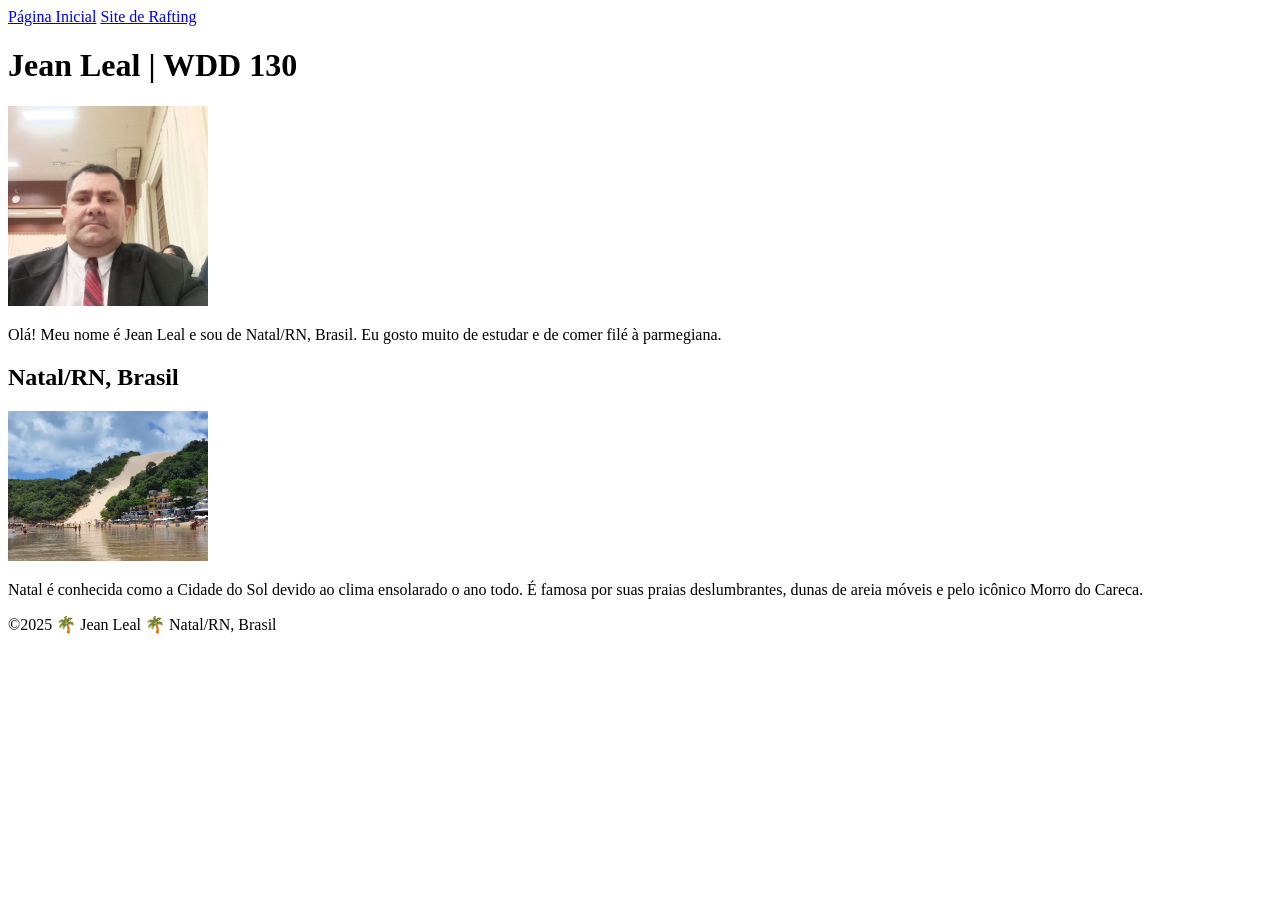
==== index.html @ dd0cb32e "new" ====
<!DOCTYPE html>
<html lang="pt-BR">

<head>
    <meta charset="utf-8">
    <meta name="viewport" content="width=device-width,initial-scale=1.0">
    <title>Jean Leal | WDD 130</title>
    <meta name="description"
        content="Página inicial do curso WDD 130 de Jean Leal. Contém informações sobre o perfil do estudante de Natal/RN, Brasil, e links para projetos futuros.">
    <meta name="Jean Leal" content="Jean Leal">
</head>

<body>
    <header>
        <nav>
            <a href="#">Página Inicial</a>
            <a href="wwr/">Site de Rafting</a>
        </nav>
    </header>
    <main>
        <h1>Jean Leal | WDD 130</h1>
        <img src="imagens/perfil.jpg" alt="Olá, meu nome é Jean Leal" width="200">
        <p>Olá! Meu nome é Jean Leal e sou de Natal/RN, Brasil. Eu gosto muito de estudar e de comer filé à parmegiana.
        </p>
    </main>
    <aside>
        <h2>Natal/RN, Brasil</h2>
        <img src="imagens/natal.jpg" alt="Praia de Ponta Negra e o Morro do Careca em Natal, Rio Grande do Norte"
            width="200">
        <p>Natal é conhecida como a Cidade do Sol devido ao clima ensolarado o ano todo. É famosa por suas praias
            deslumbrantes, dunas de areia móveis e pelo icônico Morro do Careca.</p>
    </aside>
    <footer>
        <p>©2025 🌴 Jean Leal 🌴 Natal/RN, Brasil</p>
    </footer>
</body>

</html>
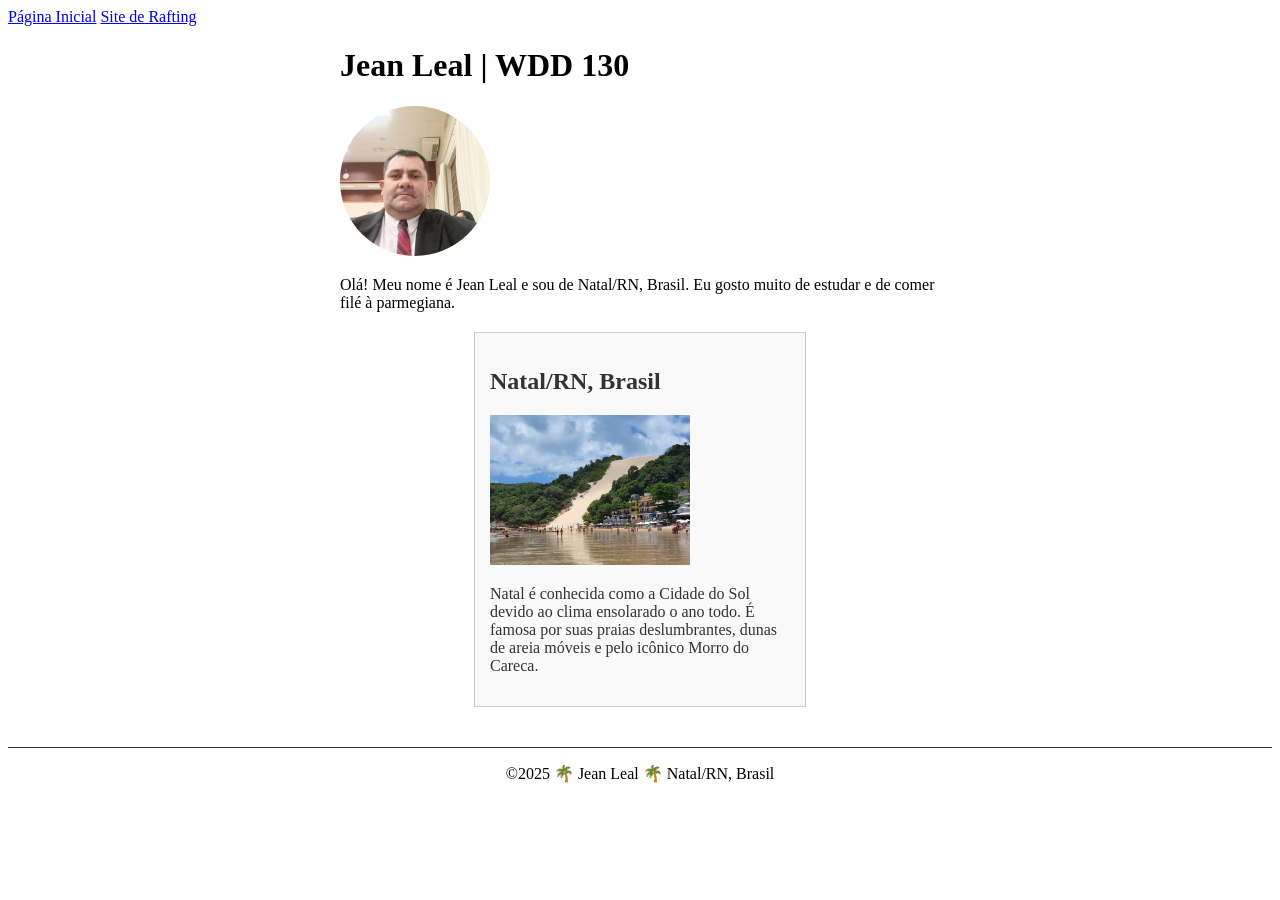
==== commit 4e4d67c1: "newww" ====
--- a/index.html
+++ b/index.html
@@ -7,7 +7,8 @@
     <title>Jean Leal | WDD 130</title>
     <meta name="description"
         content="Página inicial do curso WDD 130 de Jean Leal. Contém informações sobre o perfil do estudante de Natal/RN, Brasil, e links para projetos futuros.">
-    <meta name="Jean Leal" content="Jean Leal">
+    <meta name="author" content="Jean Leal">
+    <link rel="stylesheet" href="estilos/estilos.css">
 </head>
 
 <body>
--- a/estilos/estilos.css
+++ b/estilos/estilos.css
@@ -0,0 +1,40 @@
+/* Limita a largura do conteúdo principal */
+main {
+  max-width: 600px;
+  margin: 0 auto;
+}
+
+/* Estilização específica para a imagem de perfil dentro do main */
+main img {
+  width: 150px;
+  height: auto;
+  border-radius: 50%; /* Opcional: deixa a foto redonda se desejar */
+}
+
+/* Estilização do elemento aside */
+aside {
+  width: 300px;
+  margin: 20px auto;
+  border: 1px solid #ccc;
+  padding: 15px;
+  background-color: #f9f9f9;
+  color: #333;
+}
+
+/* Define o tamanho da imagem regional dentro do aside */
+aside img {
+  width: 200px;
+  height: auto;
+}
+
+/* Remove o preenchimento padrão de todos os parágrafos */
+p {
+  padding: 0;
+}
+
+/* Estilização do rodapé */
+footer {
+  margin-top: 40px;
+  border-top: 1px solid #333;
+  text-align: center;
+}
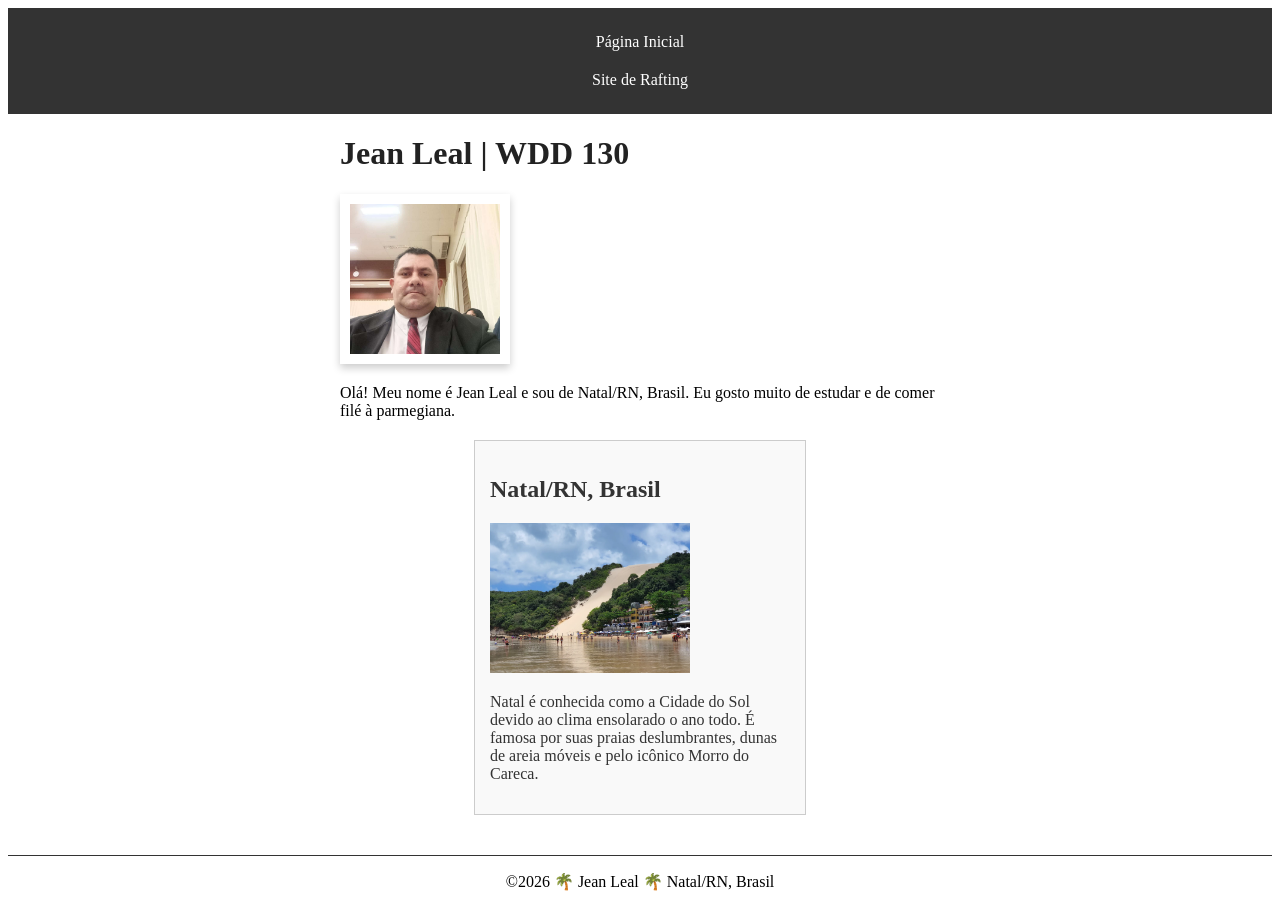
==== commit 19aac4a7: "atualização" ====
--- a/index.html
+++ b/index.html
@@ -32,7 +32,7 @@
             deslumbrantes, dunas de areia móveis e pelo icônico Morro do Careca.</p>
     </aside>
     <footer>
-        <p>©2025 🌴 Jean Leal 🌴 Natal/RN, Brasil</p>
+        <p>©2026 🌴 Jean Leal 🌴 Natal/RN, Brasil</p>
     </footer>
 </body>
 
--- a/estilos/estilos.css
+++ b/estilos/estilos.css
@@ -1,14 +1,36 @@
+/* Regra obrigatória para o título principal */
+h1 {
+  color: #222;
+}
+
+/* Estilização da navegação (Cabeçalho) */
+nav {
+  background-color: #333;
+  padding: 15px;
+}
+
+/* Regra obrigatória para os links do menu */
+nav a {
+  color: #fff;
+  padding: 10px;
+  display: block;
+  text-decoration: none; 
+  text-align: center;    
+}
+
 /* Limita a largura do conteúdo principal */
 main {
   max-width: 600px;
   margin: 0 auto;
 }
 
-/* Estilização específica para a imagem de perfil dentro do main */
+/* Regra corrigida com todas as propriedades exigidas para a imagem de perfil */
 main img {
   width: 150px;
   height: auto;
-  border-radius: 50%; /* Opcional: deixa a foto redonda se desejar */
+  border: 5px solid #fff;                  /* Borda branca ao redor da foto */
+  padding: 5px;                            /* Espaçamento entre a imagem e a borda */
+  box-shadow: 0 4px 8px rgba(0, 0, 0, 0.2); /* Sombra suave para dar profundidade */
 }
 
 /* Estilização do elemento aside */
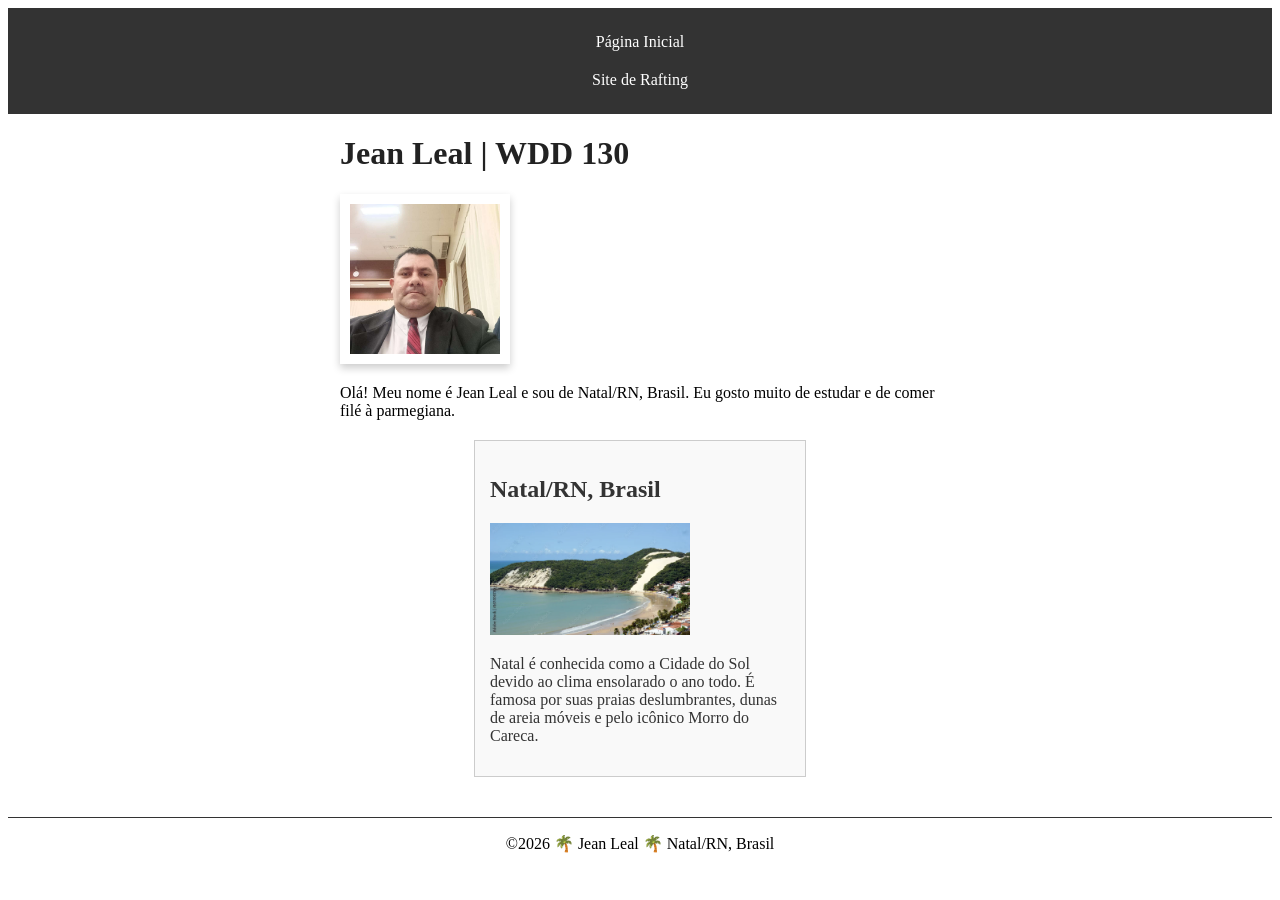
==== commit c6b462f5: "ness" ====
--- a/index.html
+++ b/index.html
@@ -6,7 +6,7 @@
     <meta name="viewport" content="width=device-width,initial-scale=1.0">
     <title>Jean Leal | WDD 130</title>
     <meta name="description"
-        content="Página inicial do curso WDD 130 de Jean Leal. Contém informações sobre o perfil do estudante de Natal/RN, Brasil, e links para projetos futuros.">
+        content="WDD 130 course home page for Jean Leal. Contains profile information and links to future course assignments.">
     <meta name="author" content="Jean Leal">
     <link rel="stylesheet" href="estilos/estilos.css">
 </head>
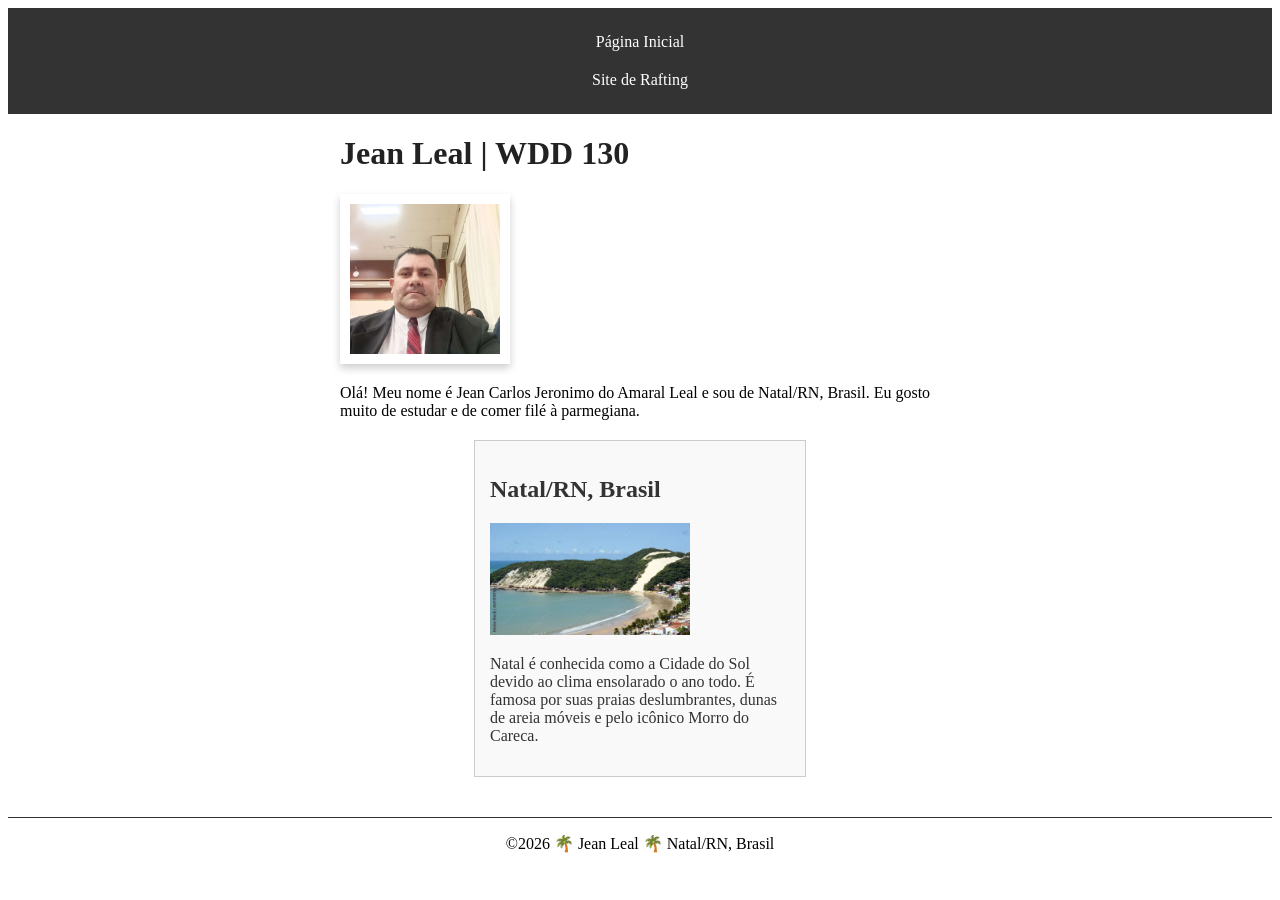
==== commit 666012fe: "news" ====
--- a/index.html
+++ b/index.html
@@ -4,10 +4,10 @@
 <head>
     <meta charset="utf-8">
     <meta name="viewport" content="width=device-width,initial-scale=1.0">
-    <title>Jean Leal | WDD 130</title>
+    <title>Jean Carlos Jeronimo do Amaral Leal | WDD 130</title>
     <meta name="description"
         content="WDD 130 course home page for Jean Leal. Contains profile information and links to future course assignments.">
-    <meta name="author" content="Jean Leal">
+    <meta name="author" content="Jean Carlos Jeronimo do Amaral Leal">
     <link rel="stylesheet" href="estilos/estilos.css">
 </head>
 
@@ -20,8 +20,9 @@
     </header>
     <main>
         <h1>Jean Leal | WDD 130</h1>
-        <img src="imagens/perfil.jpg" alt="Olá, meu nome é Jean Leal" width="200">
-        <p>Olá! Meu nome é Jean Leal e sou de Natal/RN, Brasil. Eu gosto muito de estudar e de comer filé à parmegiana.
+        <img src="imagens/perfil.jpg" alt="Olá, meu nome é Jean Carlos Jeronimo do Amaral Leal" width="200">
+        <p>Olá! Meu nome é Jean Carlos Jeronimo do Amaral Leal e sou de Natal/RN, Brasil. Eu gosto muito de estudar e de
+            comer filé à parmegiana.
         </p>
     </main>
     <aside>
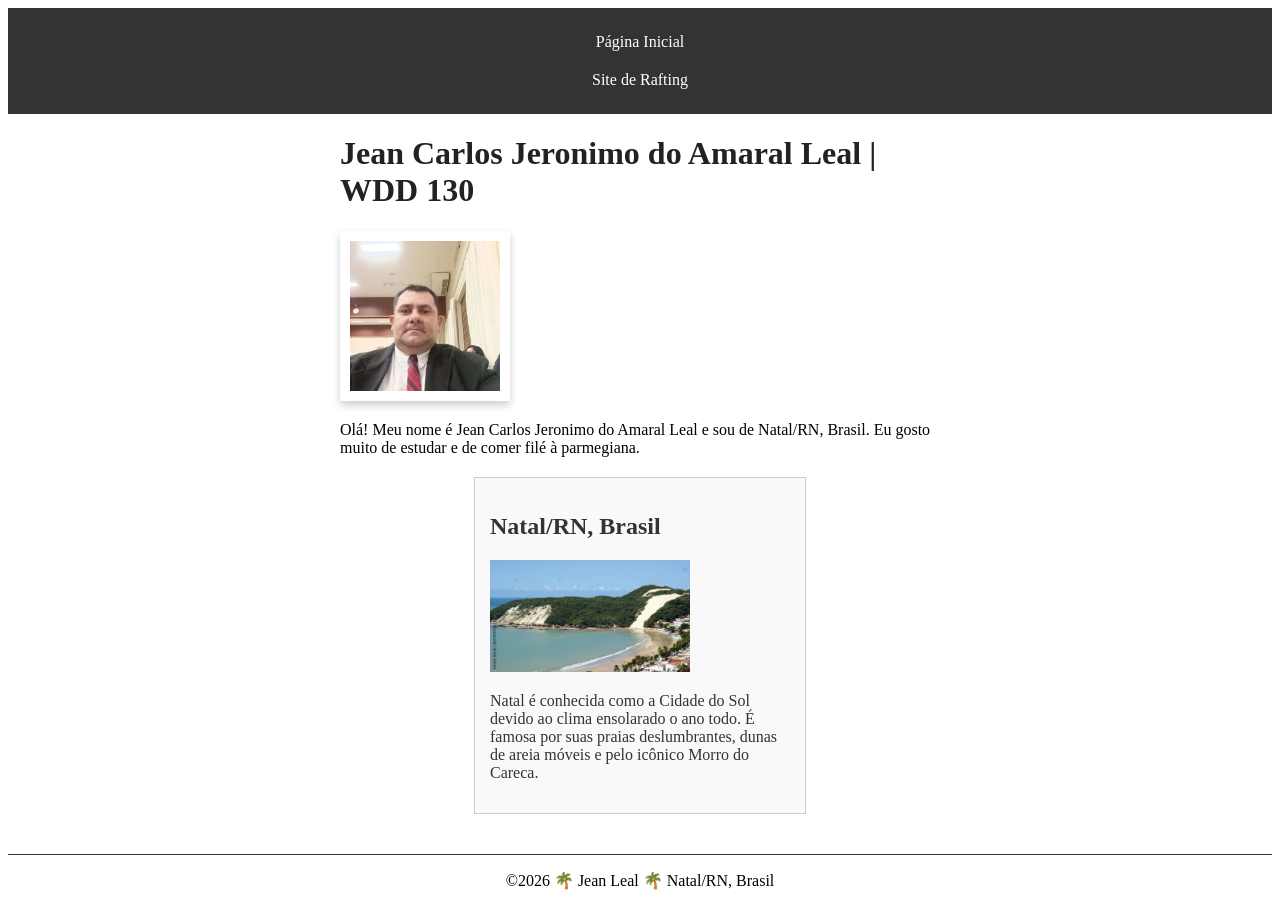
==== commit 8d7af4e2: "show" ====
--- a/index.html
+++ b/index.html
@@ -19,7 +19,7 @@
         </nav>
     </header>
     <main>
-        <h1>Jean Leal | WDD 130</h1>
+        <h1>Jean Carlos Jeronimo do Amaral Leal | WDD 130</h1>
         <img src="imagens/perfil.jpg" alt="Olá, meu nome é Jean Carlos Jeronimo do Amaral Leal" width="200">
         <p>Olá! Meu nome é Jean Carlos Jeronimo do Amaral Leal e sou de Natal/RN, Brasil. Eu gosto muito de estudar e de
             comer filé à parmegiana.
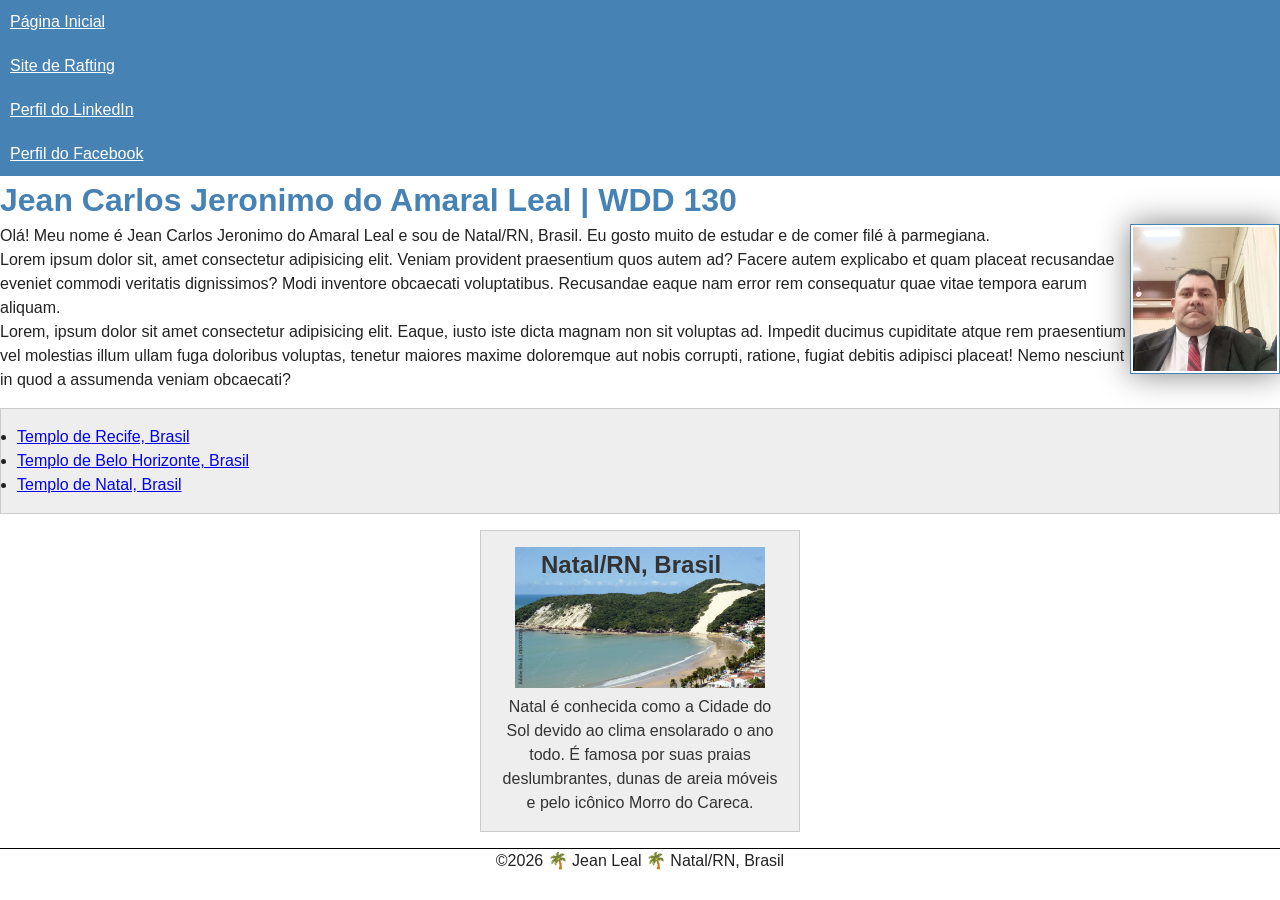
==== commit a97df714: "atualizações" ====
--- a/index.html
+++ b/index.html
@@ -16,16 +16,33 @@
         <nav>
             <a href="#">Página Inicial</a>
             <a href="wwr/">Site de Rafting</a>
+            <a href="https://linkedin.com/in/jeanlealrn">Perfil do LinkedIn</a>
+            <a href="https://facebook.com/jean.leal.766478">Perfil do Facebook</a>
         </nav>
     </header>
     <main>
         <h1>Jean Carlos Jeronimo do Amaral Leal | WDD 130</h1>
         <img src="imagens/perfil.jpg" alt="Olá, meu nome é Jean Carlos Jeronimo do Amaral Leal" width="200">
         <p>Olá! Meu nome é Jean Carlos Jeronimo do Amaral Leal e sou de Natal/RN, Brasil. Eu gosto muito de estudar e de
-            comer filé à parmegiana.
-        </p>
+            comer filé à parmegiana.</p>
+        <p>Lorem ipsum dolor sit, amet consectetur adipisicing elit. Veniam provident praesentium quos autem ad? Facere
+            autem explicabo et quam placeat recusandae eveniet commodi veritatis dignissimos? Modi inventore obcaecati
+            voluptatibus. Recusandae eaque nam error rem consequatur quae vitae tempora earum aliquam.</p>
+        <p>Lorem, ipsum dolor sit amet consectetur adipisicing elit. Eaque, iusto iste dicta magnam non sit voluptas ad.
+            Impedit ducimus cupiditate atque rem praesentium vel molestias illum ullam fuga doloribus voluptas, tenetur
+            maiores maxime doloremque aut nobis corrupti, ratione, fugiat debitis adipisci placeat! Nemo nesciunt in
+            quod a assumenda veniam obcaecati?</p>
+
+        <ul class="caixa">
+            <li><a href="https://www.churchofjesuschrist.org/temples/details/recife-brazil-temple?lang=por"
+                    target="_blank">Templo de Recife, Brasil</a></li>
+            <li><a href="https://www.churchofjesuschrist.org/temples/details/belo-horizonte-brazil-temple?lang=por"
+                    target="_blank">Templo de Belo Horizonte, Brasil</a></li>
+            <li><a href="https://www.churchofjesuschrist.org/temples/details/natal-brazil-temple?lang=por"
+                    target="_blank">Templo de Natal, Brasil</a></li>
+        </ul>
     </main>
-    <aside>
+    <aside class="caixa">
         <h2>Natal/RN, Brasil</h2>
         <img src="imagens/natal.jpg" alt="Praia de Ponta Negra e o Morro do Careca em Natal, Rio Grande do Norte"
             width="200">
--- a/estilos/estilos.css
+++ b/estilos/estilos.css
@@ -1,62 +1,74 @@
-/* Regra obrigatória para o título principal */
-h1 {
-  color: #222;
+/* Resetar CSS do meu projeto */
+*{
+  margin: 0;
+  padding: 0;
+  box-sizing: border-box;
 }
 
-/* Estilização da navegação (Cabeçalho) */
-nav {
-  background-color: #333;
-  padding: 15px;
+body{
+  font-family: Arial, Helvetica, sans-serif;
+  line-height: 1.5;
+  color: #222;
+  background: #fff;
+  margin: 0;
 }
 
-/* Regra obrigatória para os links do menu */
-nav a {
-  color: #fff;
-  padding: 10px;
-  display: block;
-  text-decoration: none; 
-  text-align: center;    
+nav {
+  background-color: steelblue;
 }
 
-/* Limita a largura do conteúdo principal */
-main {
-  max-width: 600px;
-  margin: 0 auto;
+nav a {
+  color: white;
+  padding: 10px;
+  display: block;   
 }
 
-/* Regra corrigida com todas as propriedades exigidas para a imagem de perfil */
+h1 {
+  color: steelblue;
+}
+
 main img {
   width: 150px;
   height: auto;
-  border: 5px solid #fff;                  /* Borda branca ao redor da foto */
-  padding: 5px;                            /* Espaçamento entre a imagem e a borda */
-  box-shadow: 0 4px 8px rgba(0, 0, 0, 0.2); /* Sombra suave para dar profundidade */
+  border: 1px solid steelblue;                  
+  padding: 2px;                            
+  box-shadow: 0 0 30px gray; 
+  float: right;
 }
 
-/* Estilização do elemento aside */
-aside {
-  width: 300px;
-  margin: 20px auto;
-  border: 1px solid #ccc;
-  padding: 15px;
-  background-color: #f9f9f9;
-  color: #333;
-}
-
-/* Define o tamanho da imagem regional dentro do aside */
-aside img {
-  width: 200px;
-  height: auto;
-}
-
-/* Remove o preenchimento padrão de todos os parágrafos */
 p {
   padding: 0;
 }
 
-/* Estilização do rodapé */
+aside {
+  width: 20rem;
+  color: #333;
+  text-align: center;
+  position: relative;
+}
+
+aside img {
+  width: 250px;
+  height: auto;
+}
+
+aside h2 {
+  position: absolute;
+  left: 60px;
+}
+
 footer {
-  margin-top: 40px;
-  border-top: 1px solid #333;
+  margin-top: 1em;
+  border-top: 1px solid #000;
   text-align: center;
+}
+
+/*Seletores de Classe*/
+
+.caixa {
+  
+  border: 1px solid #ccc; 
+  padding: 1em;
+  margin: 1em auto;
+  background-color: #eee;
 }
